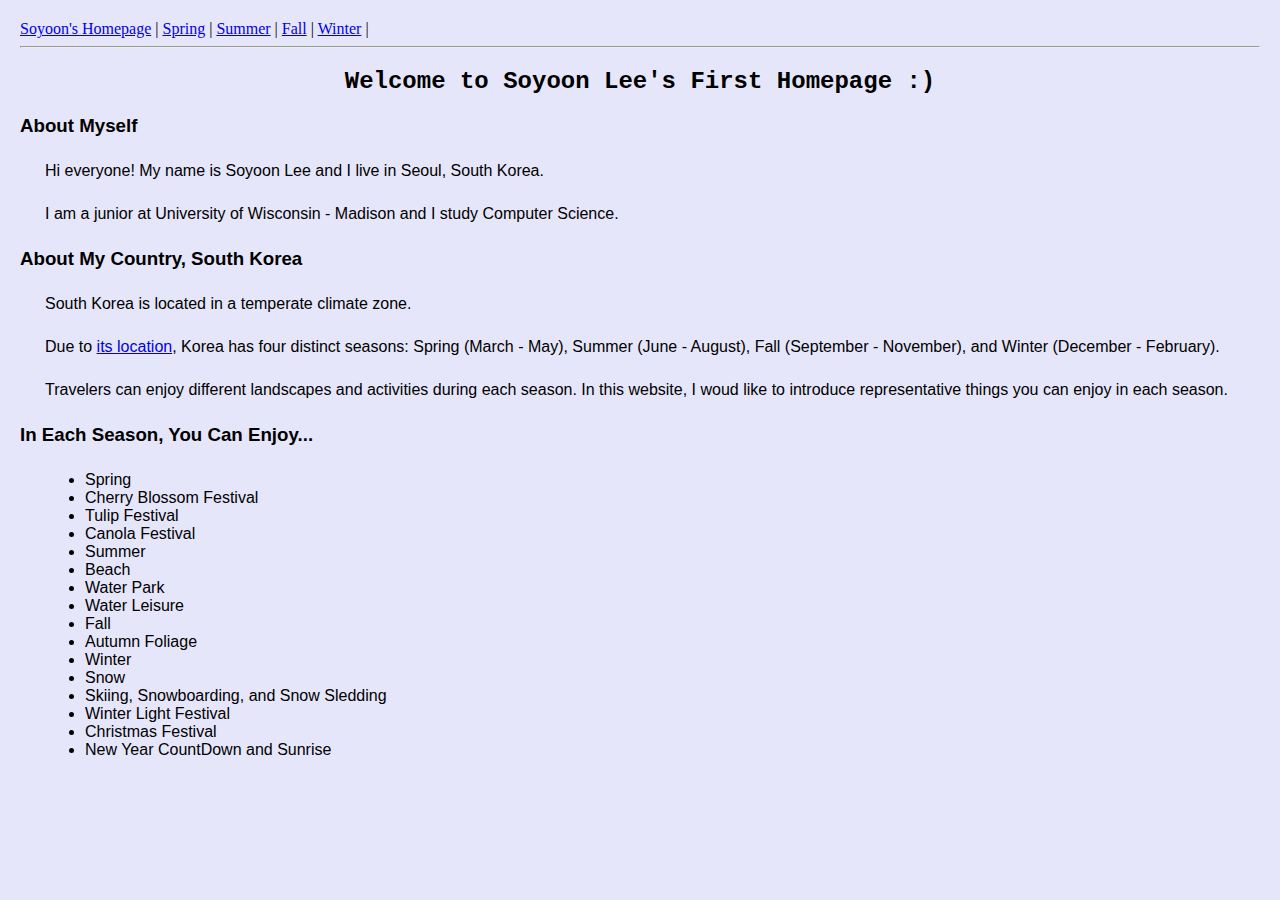
==== index.html @ daef0c55 "1st Upload" ====
<!DOCTYPE html>

<html>

<head>

  <title>Soyoon Lee's Website</title>
  <link rel="stylesheet" href="style.css">

</head>

<body>
  <nav>
    <a href="index.html">Soyoon's Homepage</a> |
    <a href="spring.html">Spring</a> |
    <a href="summer.html">Summer</a> |
    <a href="fall.html">Fall</a> |
    <a href="winter.html">Winter</a> |
  </nav>
  <hr>

  <h2>Welcome to Soyoon Lee's First Homepage :)</h2>
  
  <h3>About Myself</h3>
    <p>Hi everyone! My name is Soyoon Lee and I live in Seoul, South Korea.</p>
    <p>I am a junior at University of Wisconsin - Madison and I study Computer Science.</p>
  <h3>About My Country, South Korea</h3>
    <p>South Korea is located in a temperate climate zone. 
    <p>Due to <a href="https://en.wikipedia.org/wiki/Geography_of_Korea" target="_blank">its location</a>, Korea has four distinct seasons: Spring (March - May), Summer (June - August), Fall (September - November), and Winter (December - February). 
    <p>Travelers can enjoy different landscapes and activities during each season. In this website, I woud like to introduce representative things you can enjoy in each season.</p>

  <h3>In Each Season, You Can Enjoy...</h3>
    <ul>
      <li>Spring</li>
        <li>Cherry Blossom Festival</li>
        <li>Tulip Festival</li>
        <li>Canola Festival</li>
      <li>Summer</li>
        <li>Beach</li>
        <li>Water Park</li>
        <li>Water Leisure</li>
      <li>Fall</li>
        <li>Autumn Foliage</li>
      <li>Winter</li>
        <li>Snow</li>
        <li>Skiing, Snowboarding, and Snow Sledding</li>
        <li>Winter Light Festival</li>
        <li>Christmas Festival</li>
        <li>New Year CountDown and Sunrise</li>
    </ul>

</body>

</html>
---- style.css ----
body {
      background-color:Lavender;
      margin:20px 20px 20px 20px;
      font-family:"Times New Roman", Times, serif;
}

h2 {
      font-family:"Courier New", Courier, monospace;
      text-align:center;
}

h3 {
      font-family:Comic Sans MS, cursive, sans-serif;
}

p {
      margin:25px 25px 25px 25px;
      font-family:Comic Sans MS, cursive, sans-serif;
}

ul {
      margin:25px 25px 25px 25px;
      font-family:Comic Sans MS, cursive, sans-serif;
}
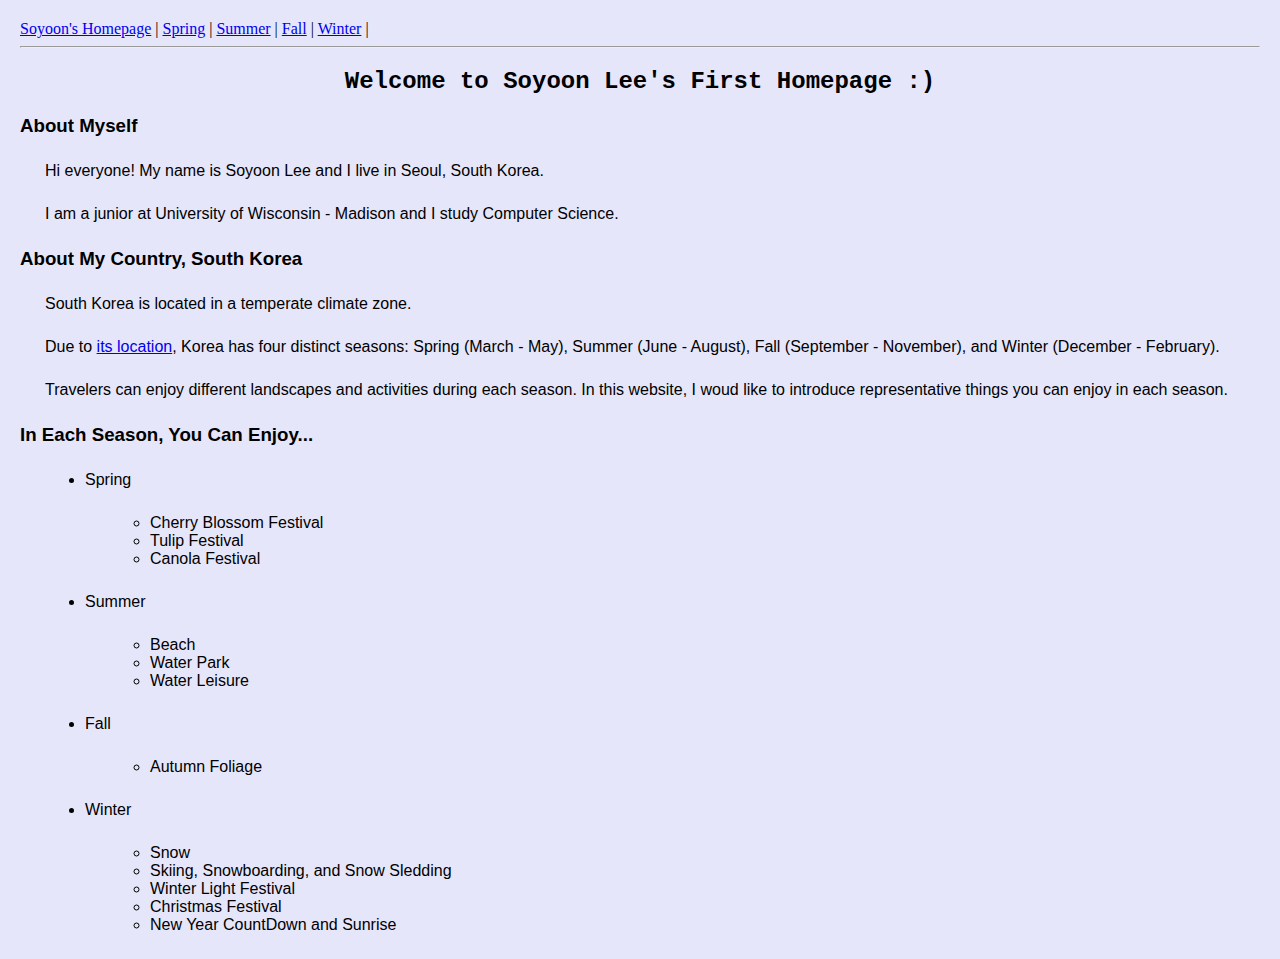
==== commit b7301418: "Update index.html" ====
--- a/index.html
+++ b/index.html
@@ -31,22 +31,38 @@
 
   <h3>In Each Season, You Can Enjoy...</h3>
     <ul>
-      <li>Spring</li>
-        <li>Cherry Blossom Festival</li>
-        <li>Tulip Festival</li>
-        <li>Canola Festival</li>
-      <li>Summer</li>
-        <li>Beach</li>
-        <li>Water Park</li>
-        <li>Water Leisure</li>
-      <li>Fall</li>
-        <li>Autumn Foliage</li>
-      <li>Winter</li>
-        <li>Snow</li>
-        <li>Skiing, Snowboarding, and Snow Sledding</li>
-        <li>Winter Light Festival</li>
-        <li>Christmas Festival</li>
-        <li>New Year CountDown and Sunrise</li>
+      <li>Spring
+        <ul>
+          <li>Cherry Blossom Festival</li>
+          <li>Tulip Festival</li>
+          <li>Canola Festival</li>
+        </ul>
+      </li>
+
+      <li>Summer
+        <ul>
+          <li>Beach</li>
+          <li>Water Park</li>
+          <li>Water Leisure</li>
+        </ul>
+      </li>
+
+      <li>Fall
+        <ul>
+          <li>Autumn Foliage</li>
+        </ul>
+      </li>
+
+      <li>Winter
+        <ul>
+          <li>Snow</li>
+          <li>Skiing, Snowboarding, and Snow Sledding</li>
+          <li>Winter Light Festival</li>
+          <li>Christmas Festival</li>
+          <li>New Year CountDown and Sunrise</li>
+        </ul>
+      </li>
+
     </ul>
 
 </body>
